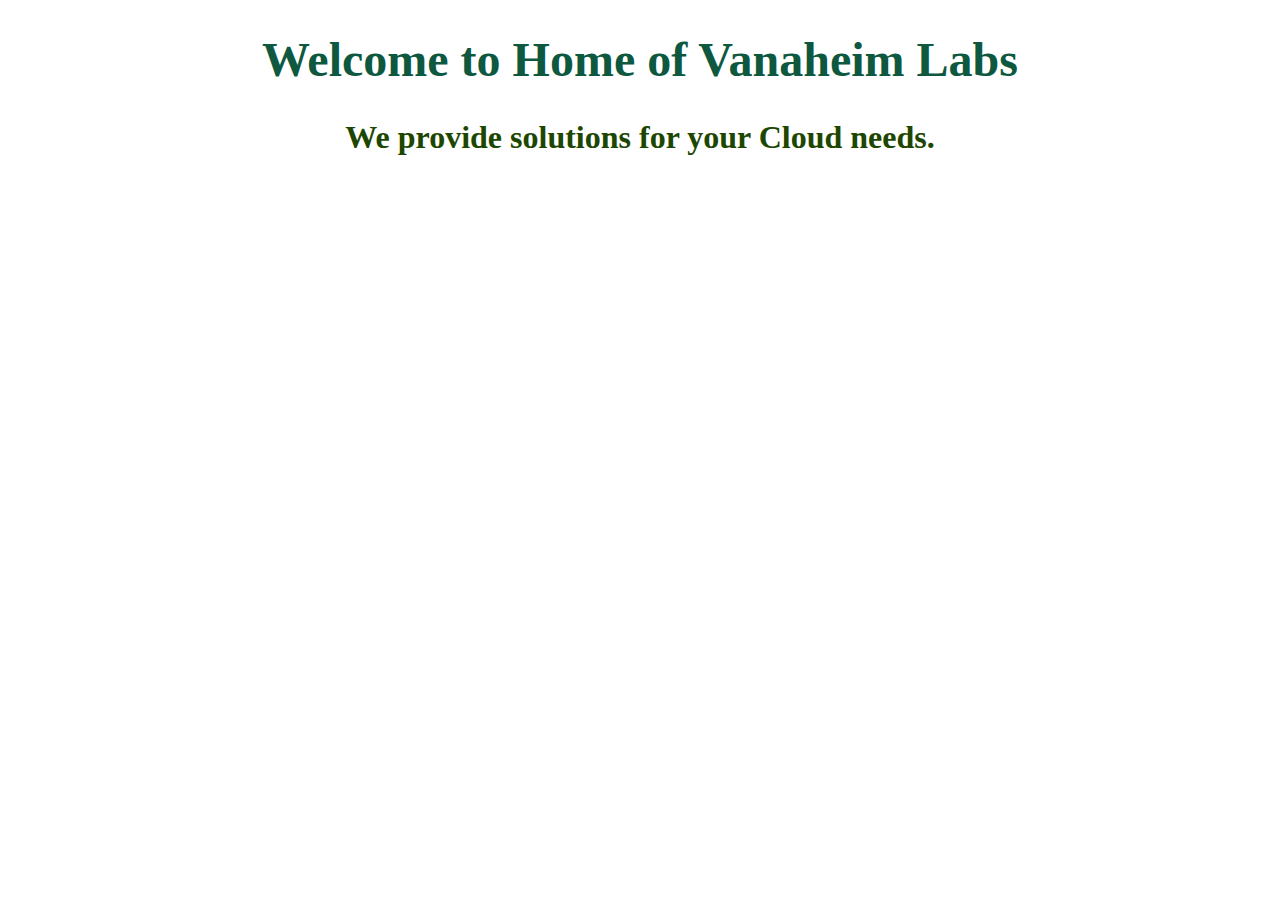
==== index.html @ b94eb005 "just the basics" ====
<!DOCTYPE html>
<html lang="en">
<head>
    <meta charset="UTF-8">
    <meta name="viewport" content="width=device-width, initial-scale=1.0">
    <title>Vanaheim Labs</title>
    <link href="./styles.css" rel="stylesheet">
</head>
<body>
    <h1 id="welcome-message">Welcome to Home of Vanaheim Labs</h1>
      <h2 id="welcome-description">We provide solutions for your Cloud needs.</h2>
    
</body>
</html>
---- styles.css ----
#welcome-message {
    color: rgb(13, 88, 63);
    text-align: center;
    font-size: 3rem;
}

#welcome-description {
    color: rgb(29, 71, 0);
    text-align: center;
    font-size: 2rem;
}
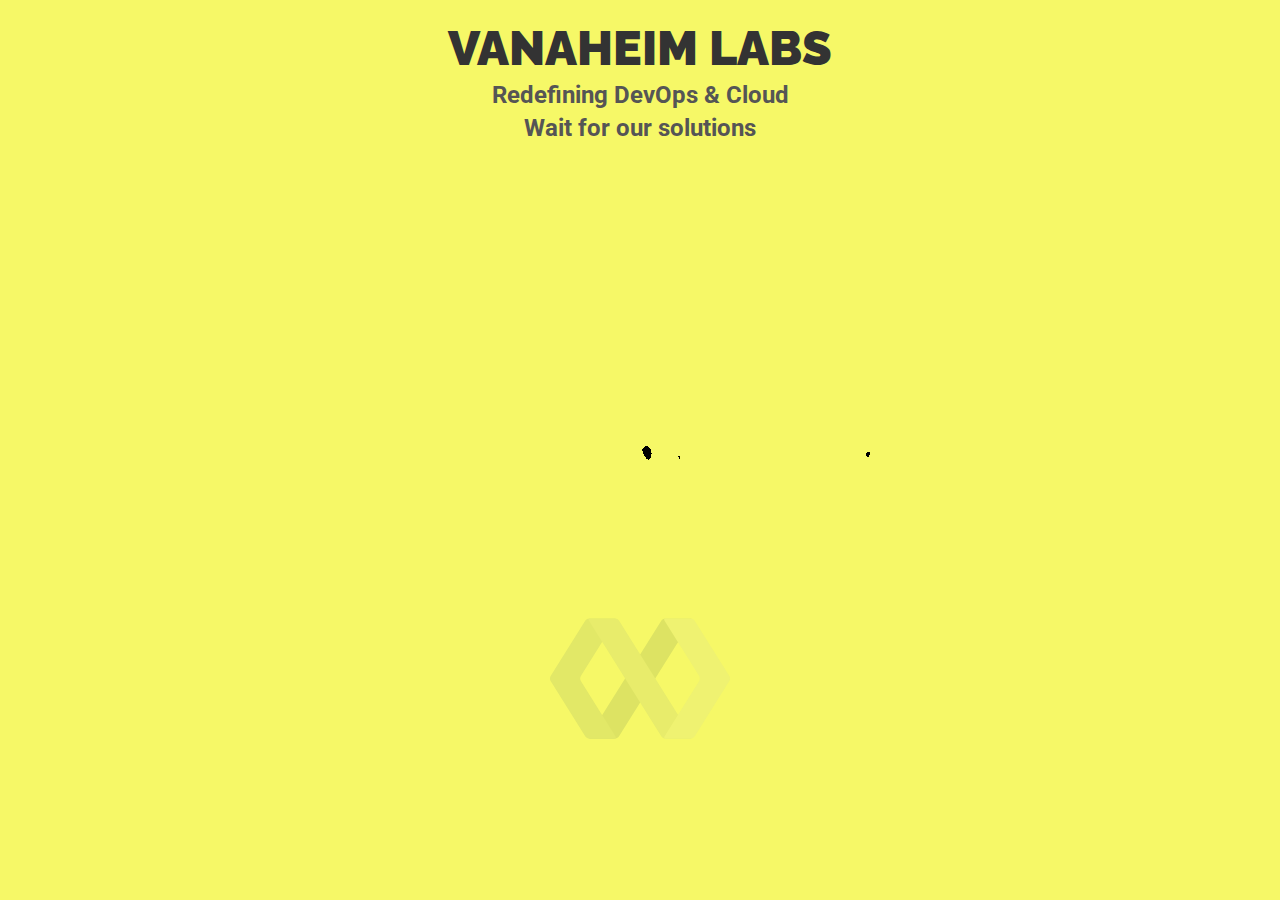
==== commit 19da4427: "initial changes" ====
--- a/index.html
+++ b/index.html
@@ -3,12 +3,65 @@
 <head>
     <meta charset="UTF-8">
     <meta name="viewport" content="width=device-width, initial-scale=1.0">
-    <title>Vanaheim Labs</title>
-    <link href="./styles.css" rel="stylesheet">
+    <title>Vanaheim Labs - Coming Soon</title>
+
+    <link rel="stylesheet" href="styles/main.css"> <!-- Link to external CSS -->
+    <script src="scripts/main.js" defer></script> <!-- Link to external JS -->
+    <link href="https://fonts.googleapis.com/css2?family=Raleway:wght@900&family=Poppins:wght@600&family=Lato:wght@700&family=Montserrat:wght@800&family=Roboto:wght@700&display=swap" rel="stylesheet"> <!-- Modern fonts -->
+
 </head>
 <body>
-    <h1 id="welcome-message">Welcome to Home of Vanaheim Labs</h1>
-      <h2 id="welcome-description">We provide solutions for your Cloud needs.</h2>
+
+    <!-- Company Information Start -->
+    <div class="header-container">
+        <h1 class="company-name">VANAHEIM LABS</h1>
+        <p class="slogan">Redefining DevOps & Cloud</p>
+        <p class="slogan">Wait for our solutions</p>
+    </div>
+    <!-- Company Information End -->
+
+    <!-- Product Names Start -->
+
+        <!-- The two texts -->
+        <div id="container">
+            <span id="text1"></span>
+            <span id="text2"></span>
+        </div>
+
+        <!-- The SVG filter used to create the merging effect -->
+        <svg id="filters">
+            <defs>
+                <filter id="threshold">
+                    <!-- Basically just a threshold effect - pixels with a high enough opacity are set to full opacity, and all other pixels are set to completely transparent. -->
+                    <feColorMatrix in="SourceGraphic"
+                            type="matrix"
+                            values="1 0 0 0 0
+                                            0 1 0 0 0
+                                            0 0 1 0 0
+                                            0 0 0 255 -140" />
+                </filter>
+            </defs>
+        </svg>
+    <!-- Product Names End -->
+
+    <!-- Loading Start -->
+    <div class="wrap">
+        <svg aria-hidden="true" viewBox="0 0 230 154">
+            <g class="opacity">
+                <path class="stepOne" d="M180.7 3.1C181.8 1.4 181 0 179 0h-31.1c-2 0-4.6 1.4-5.7 3.1L49.7 150.9c-1.1 1.7-0.3 3.1 1.7 3.1h31.1c2 0 4.6-1.4 5.7-3.1L180.7 3.1z"/>
+              <path class="stepFour" d="M39.4 80.1c-1.1-1.7-1.1-4.6 0-6.3L83.6 3.1C84.7 1.4 83.9 0 81.8 0H50.7c-2 0-4.6 1.4-5.7 3.1L7.6 63 0.8 73.9c-1.1 1.7-1.1 4.6 0 6.3L45 150.9c1.1 1.7 3.6 3.1 5.7 3.1h31.1c2 0 2.8-1.4 1.7-3.1L39.4 80.1z"/>
+              <path class="stepThree" d="M142.2 150.9c1.1 1.7 3.6 3.1 5.7 3.1H179c2 0 2.8-1.4 1.7-3.1L88.3 3.1C87.2 1.4 84.6 0 82.6 0H51.5c-2 0-2.8 1.4-1.7 3.1L142.2 150.9z"/>
+              <path class="stepTwo" d="M190.6 80.1c1.1-1.7 1.1-4.6 0-6.3L146.4 3.1c-1.1-1.7-0.3-3.1 1.7-3.1h31.1c2 0 4.6 1.4 5.7 3.1L222.4 63l6.8 10.9c1.1 1.7 1.1 4.6 0 6.3L185 150.9c-1.1 1.7-3.6 3.1-5.7 3.1h-31.1c-2 0-2.8-1.4-1.7-3.1L190.6 80.1z"/>
+            </g>
+            <path class="loading--stepOne" d="M180.7 3.1C181.8 1.4 181 0 179 0h-31.1c-2 0-4.6 1.4-5.7 3.1L49.7 150.9c-1.1 1.7-0.3 3.1 1.7 3.1h31.1c2 0 4.6-1.4 5.7-3.1L180.7 3.1z"/>
+          <path class="loading--stepFour" d="M39.4 80.1c-1.1-1.7-1.1-4.6 0-6.3L83.6 3.1C84.7 1.4 83.9 0 81.8 0H50.7c-2 0-4.6 1.4-5.7 3.1L7.6 63 0.8 73.9c-1.1 1.7-1.1 4.6 0 6.3L45 150.9c1.1 1.7 3.6 3.1 5.7 3.1h31.1c2 0 2.8-1.4 1.7-3.1L39.4 80.1z"/>
+          <path class="loading--stepThree" d="M142.2 150.9c1.1 1.7 3.6 3.1 5.7 3.1H179c2 0 2.8-1.4 1.7-3.1L88.3 3.1C87.2 1.4 84.6 0 82.6 0H51.5c-2 0-2.8 1.4-1.7 3.1L142.2 150.9z"/>
+          <path class="loading--stepTwo" d="M190.6 80.1c1.1-1.7 1.1-4.6 0-6.3L146.4 3.1c-1.1-1.7-0.3-3.1 1.7-3.1h31.1c2 0 4.6 1.4 5.7 3.1L222.4 63l6.8 10.9c1.1 1.7 1.1 4.6 0 6.3L185 150.9c-1.1 1.7-3.6 3.1-5.7 3.1h-31.1c-2 0-2.8-1.4-1.7-3.1L190.6 80.1z"/>
+         </svg>
+    </div>
+    <!-- Loading End -->
+
+
     
 </body>
 </html>--- a/styles/main.css
+++ b/styles/main.css
@@ -0,0 +1,112 @@
+/* General CSS Styles Start */
+
+/* Cool font from Google Fonts! */
+@import url('https://fonts.googleapis.com/css?family=Raleway:900&display=swap');
+/* General CSS Styles Start */
+body {
+    margin: 0;
+    font-family: 'Poppins', sans-serif; /* Default modern font */
+    background-color: #f6f867;
+    height: 100vh;
+    display: flex;
+    flex-direction: column;
+    align-items: center;
+    justify-content: center;
+}
+
+/* Header Styles */
+.header-container {
+    position: absolute;
+    top: 20px;
+    left: 50%;
+    transform: translateX(-50%);
+    text-align: center;
+}
+
+.company-name {
+    font-family: 'Raleway', sans-serif;
+    font-size: 3rem;
+    font-weight: 900;
+    margin: 0;
+    color: #333;
+}
+
+.slogan {
+    font-family: 'Roboto', sans-serif;
+    font-size: 1.5rem;
+    font-weight: 700;
+    margin: 5px 0;
+    color: #555;
+}
+
+/* General CSS Styles End */
+
+/* Company Name Start */
+
+
+
+/* Company Name End */
+
+/* Product Names Start */
+
+
+
+#container {
+	/* Center the text in the viewport. */
+	position: absolute;
+	margin: auto;
+	width: 100vw;
+	height: 80pt;
+	top: 0;
+	bottom: 0;
+	
+	/* This filter is a lot of the magic, try commenting it out to see how the morphing works! */
+	filter: url(#threshold) blur(0.6px);
+}
+
+/* Your average text styling */
+#text1, #text2 {
+	position: absolute;
+	width: 100%;
+	display: inline-block;
+	
+	font-family: 'Raleway', sans-serif;
+	font-size: 80pt;
+	
+	text-align: center;
+	
+	user-select: none;
+}
+
+/* Product Names End */
+
+
+/* Loading Start */
+
+
+.wrap 								{ width:180px; position: fixed; bottom: 10%; left: 50%; transform: translate(-50%, -50%); }
+svg 									{ width:100%; height:auto; fill:#E5E5E5; }
+.opacity 							{ opacity:.1; }
+.stepOne 							{ fill:#05384a; }
+.stepTwo 							{ fill:#b4c3c8; }
+.stepThree 						{ fill:#698892; }
+.stepFour 						{ fill:#37606e; }
+.loading--stepOne			{ fill:#741642; clip-path:inset(100% 0 0 0); animation:loading-up 2s infinite; animation-timing-function:ease-out; position:absolute; z-index:2;}
+.loading--stepTwo			{ fill:#F29DC3; clip-path:inset(100% 0 0 0); animation:loading-down 2s infinite; animation-delay:.25s ;animation-timing-function:ease-out; position:absolute; z-index:2;}
+.loading--stepThree		{ fill:#E73389; clip-path:inset(100% 0 0 0); animation:loading-up 2s infinite; animation-delay:.5s; animation-timing-function:ease-out; position:absolute; z-index:2;}
+.loading--stepFour		{ fill:#AF2769; clip-path:inset(100% 0 0 0); animation:loading-down 2s infinite; animation-delay:.75s; animation-timing-function:ease-out; position:absolute; z-index:2;}
+
+    @keyframes loading-up {
+      0%              		{ clip-path:inset(100% 0 0 0); }
+      12.5%            		{ clip-path:inset(0 0 0 0); }
+      50%            			{ clip-path:inset(0 0 0 0); }
+      62.5%               { clip-path:inset(0 0 100% 0); }
+    }
+    @keyframes loading-down {
+      0%              		{ clip-path:inset(0 0 100% 0); }
+      12.5%          			{ clip-path:inset(0 0 0 0); }
+      50%            			{ clip-path:inset(0 0 0 0); }
+      62.5%            		{ clip-path:inset(100% 0 0 0); }
+    }
+
+/* Loading End */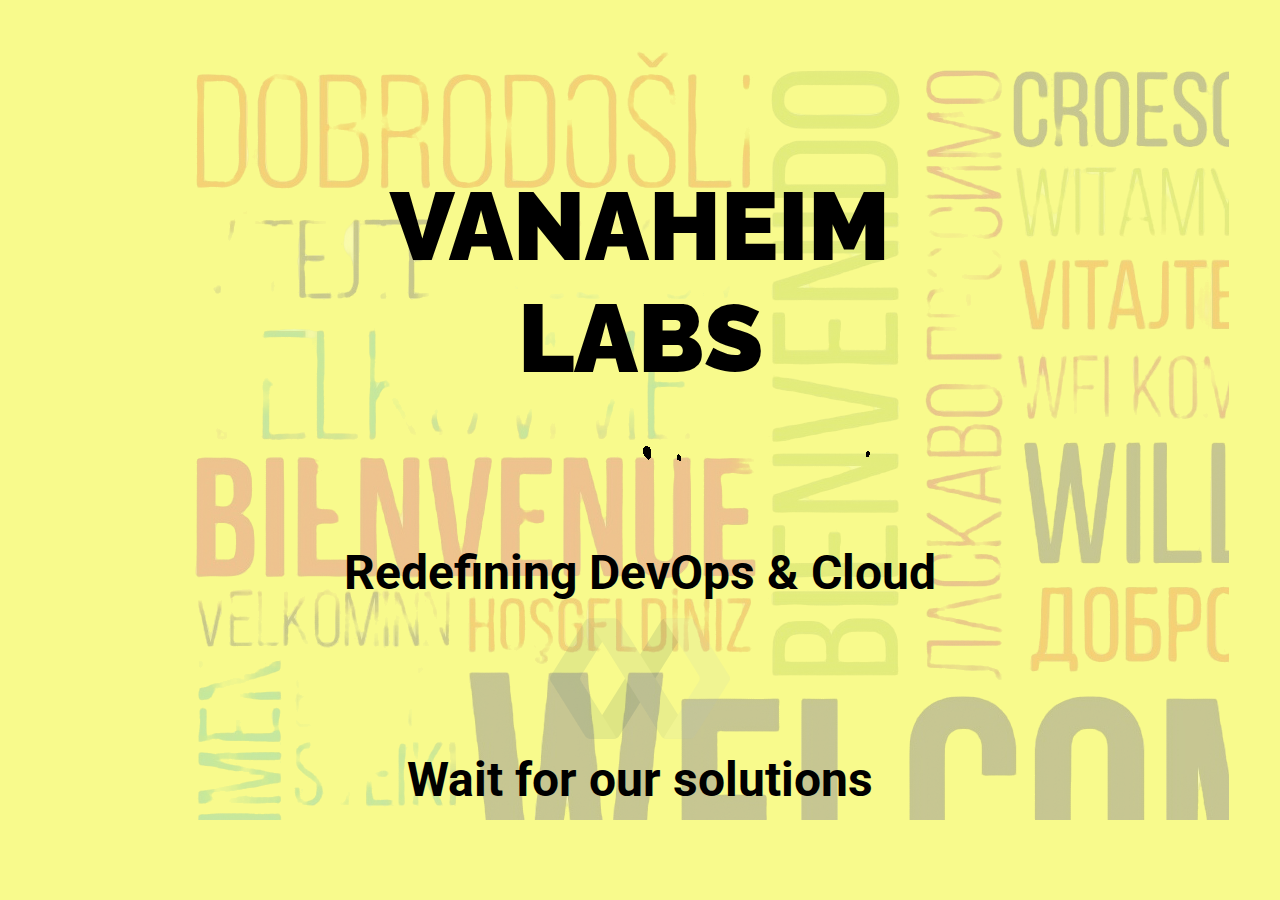
==== commit ec7d97a1: "final phase before application" ====
--- a/index.html
+++ b/index.html
@@ -11,6 +11,9 @@
 
 </head>
 <body>
+    <div id="cursor-container"></div>
+
+    <div class="image-decor"></div>
 
     <!-- Company Information Start -->
     <div class="header-container">
--- a/styles/main.css
+++ b/styles/main.css
@@ -3,10 +3,11 @@
 /* Cool font from Google Fonts! */
 @import url('https://fonts.googleapis.com/css?family=Raleway:900&display=swap');
 /* General CSS Styles Start */
+
 body {
     margin: 0;
     font-family: 'Poppins', sans-serif; /* Default modern font */
-    background-color: #f6f867;
+    background-color: #f8fa8c;
     height: 100vh;
     display: flex;
     flex-direction: column;
@@ -25,18 +26,18 @@
 
 .company-name {
     font-family: 'Raleway', sans-serif;
-    font-size: 3rem;
+    font-size: 6rem;
     font-weight: 900;
-    margin: 0;
-    color: #333;
+    margin-top: 150px;
+    color: #000000;
 }
 
 .slogan {
     font-family: 'Roboto', sans-serif;
-    font-size: 1.5rem;
+    font-size: 3rem;
     font-weight: 700;
-    margin: 5px 0;
-    color: #555;
+    margin-top: 150px;
+    color: #000000;
 }
 
 /* General CSS Styles End */
@@ -52,30 +53,30 @@
 
 
 #container {
-	/* Center the text in the viewport. */
-	position: absolute;
-	margin: auto;
-	width: 100vw;
-	height: 80pt;
-	top: 0;
-	bottom: 0;
-	
-	/* This filter is a lot of the magic, try commenting it out to see how the morphing works! */
-	filter: url(#threshold) blur(0.6px);
+    /* Center the text in the viewport. */
+    position: absolute;
+    margin: auto;
+    width: 100vw;
+    height: 80pt;
+    top: 0;
+    bottom: 0;
+    
+    /* This filter is a lot of the magic, try commenting it out to see how the morphing works! */
+    filter: url(#threshold) blur(0.6px);
 }
 
 /* Your average text styling */
 #text1, #text2 {
-	position: absolute;
-	width: 100%;
-	display: inline-block;
-	
-	font-family: 'Raleway', sans-serif;
-	font-size: 80pt;
-	
-	text-align: center;
-	
-	user-select: none;
+    position: absolute;
+    width: 100%;
+    display: inline-block;
+    
+    font-family: 'Raleway', sans-serif;
+    font-size: 80pt;
+    
+    text-align: center;
+    
+    user-select: none;
 }
 
 /* Product Names End */
@@ -84,29 +85,188 @@
 /* Loading Start */
 
 
-.wrap 								{ width:180px; position: fixed; bottom: 10%; left: 50%; transform: translate(-50%, -50%); }
-svg 									{ width:100%; height:auto; fill:#E5E5E5; }
-.opacity 							{ opacity:.1; }
-.stepOne 							{ fill:#05384a; }
-.stepTwo 							{ fill:#b4c3c8; }
-.stepThree 						{ fill:#698892; }
-.stepFour 						{ fill:#37606e; }
-.loading--stepOne			{ fill:#741642; clip-path:inset(100% 0 0 0); animation:loading-up 2s infinite; animation-timing-function:ease-out; position:absolute; z-index:2;}
-.loading--stepTwo			{ fill:#F29DC3; clip-path:inset(100% 0 0 0); animation:loading-down 2s infinite; animation-delay:.25s ;animation-timing-function:ease-out; position:absolute; z-index:2;}
-.loading--stepThree		{ fill:#E73389; clip-path:inset(100% 0 0 0); animation:loading-up 2s infinite; animation-delay:.5s; animation-timing-function:ease-out; position:absolute; z-index:2;}
-.loading--stepFour		{ fill:#AF2769; clip-path:inset(100% 0 0 0); animation:loading-down 2s infinite; animation-delay:.75s; animation-timing-function:ease-out; position:absolute; z-index:2;}
-
-    @keyframes loading-up {
-      0%              		{ clip-path:inset(100% 0 0 0); }
-      12.5%            		{ clip-path:inset(0 0 0 0); }
-      50%            			{ clip-path:inset(0 0 0 0); }
-      62.5%               { clip-path:inset(0 0 100% 0); }
-    }
-    @keyframes loading-down {
-      0%              		{ clip-path:inset(0 0 100% 0); }
-      12.5%          			{ clip-path:inset(0 0 0 0); }
-      50%            			{ clip-path:inset(0 0 0 0); }
-      62.5%            		{ clip-path:inset(100% 0 0 0); }
-    }
-
-/* Loading End */+.wrap { 
+    width: 180px; 
+    position: fixed; 
+    bottom: 10%; 
+    left: 50%; 
+    transform: translate(-50%, -50%); 
+}
+svg { 
+    width: 100%; 
+    height: auto; 
+    fill: #E5E5E5; 
+}
+.opacity { 
+    opacity: .1; 
+}
+.stepOne { 
+    fill: #05384a; 
+}
+.stepTwo { 
+    fill: #b4c3c8; 
+}
+.stepThree { 
+    fill: #698892; 
+}
+.stepFour { 
+    fill: #37606e; 
+}
+.loading--stepOne { 
+    fill: #741642; 
+    clip-path: inset(100% 0 0 0); 
+    animation: loading-up 2s infinite; 
+    animation-timing-function: ease-out; 
+    position: absolute; 
+    z-index: 2;
+}
+.loading--stepTwo { 
+    fill: #F29DC3; 
+    clip-path: inset(100% 0 0 0); 
+    animation: loading-down 2s infinite; 
+    animation-delay: .25s; 
+    animation-timing-function: ease-out; 
+    position: absolute; 
+    z-index: 2;
+}
+.loading--stepThree { 
+    fill: #E73389; 
+    clip-path: inset(100% 0 0 0); 
+    animation: loading-up 2s infinite; 
+    animation-delay: .5s; 
+    animation-timing-function: ease-out; 
+    position: absolute; 
+    z-index: 2;
+}
+.loading--stepFour { 
+    fill: #AF2769; 
+    clip-path: inset(100% 0 0 0); 
+    animation: loading-down 2s infinite; 
+    animation-delay: .75s; 
+    animation-timing-function: ease-out; 
+    position: absolute; 
+    z-index: 2;
+}
+
+@keyframes loading-up {
+    0% { 
+        clip-path: inset(100% 0 0 0); 
+    }
+    12.5% { 
+        clip-path: inset(0 0 0 0); 
+    }
+    50% { 
+        clip-path: inset(0 0 0 0); 
+    }
+    62.5% { 
+        clip-path: inset(0 0 100% 0); 
+    }
+}
+
+@keyframes loading-down {
+    0% { 
+        clip-path: inset(0 0 100% 0); 
+    }
+    12.5% { 
+        clip-path: inset(0 0 0 0); 
+    }
+    50% { 
+        clip-path: inset(0 0 0 0); 
+    }
+    62.5% { 
+        clip-path: inset(100% 0 0 0); 
+    }
+}
+
+/* Loading End */
+
+#cursor-container div {
+    position: absolute;
+    width: 12px;
+    height: 12px;
+    background: linear-gradient(45deg, #f8b195, #f67280);
+    opacity: 1;
+    pointer-events: none;
+    transform: translate(-50%, -50%) rotate(0deg);
+    animation: magicTrail 2s linear forwards;
+    border-radius: 50%; /* Default shape is a circle */
+    z-index: 9999;
+}
+
+@keyframes magicTrail {
+    0% {
+        opacity: 1;
+        transform: translate(-50%, -50%) scale(1) rotate(0deg);
+        background: linear-gradient(45deg, #f8b195, #f67280);
+    }
+    25% {
+        background: linear-gradient(45deg, #c8d5b9, #8fc0a9);
+    }
+    50% {
+        transform: translate(-50%, -50%) scale(0.8) rotate(180deg);
+        background: linear-gradient(45deg, #a8d8ea, #aa96da);
+    }
+    75% {
+        background: linear-gradient(45deg, #e1eec3, #fef9d7);
+    }
+    100% {
+        opacity: 0;
+        transform: translate(-50%, -50%) scale(0.5) rotate(360deg);
+        background: linear-gradient(45deg, #ffecd2, #fcb69f);
+    }
+}
+
+/* Add different shapes */
+.shape-circle {
+    border-radius: 50%;
+}
+
+.shape-triangle {
+    clip-path: polygon(50% 0%, 0% 100%, 100% 100%);
+}
+
+.shape-hexagon {
+    clip-path: polygon(25% 0%, 75% 0%, 100% 50%, 75% 100%, 25% 100%, 0% 50%);
+}
+
+.shape-square {
+    border-radius: 3px;
+}
+
+/* decor */
+
+.image-decor {
+    background-image: url(../assets/images/background-image.png);
+    background-repeat: no-repeat;
+    position: absolute;
+    width: 100%;
+    display: inline-block;
+    height: 110%;
+    margin-top: -250px;
+    left: -4%;
+    opacity: 0.3; /* Adjust this value between 0 and 1 */
+}
+
+/* Media queries for small devices */
+@media screen and (max-width: 600px) {
+    .company-name {
+        font-size: 3rem;
+    }
+
+    .slogan {
+        font-size: 1.5rem;
+    }
+
+    #text1, #text2 {
+        font-size: 40pt;
+    }
+
+    .wrap {
+        width: 100px;
+    }
+
+    #cursor-container div {
+        width: 8px;
+        height: 8px;
+    }
+}